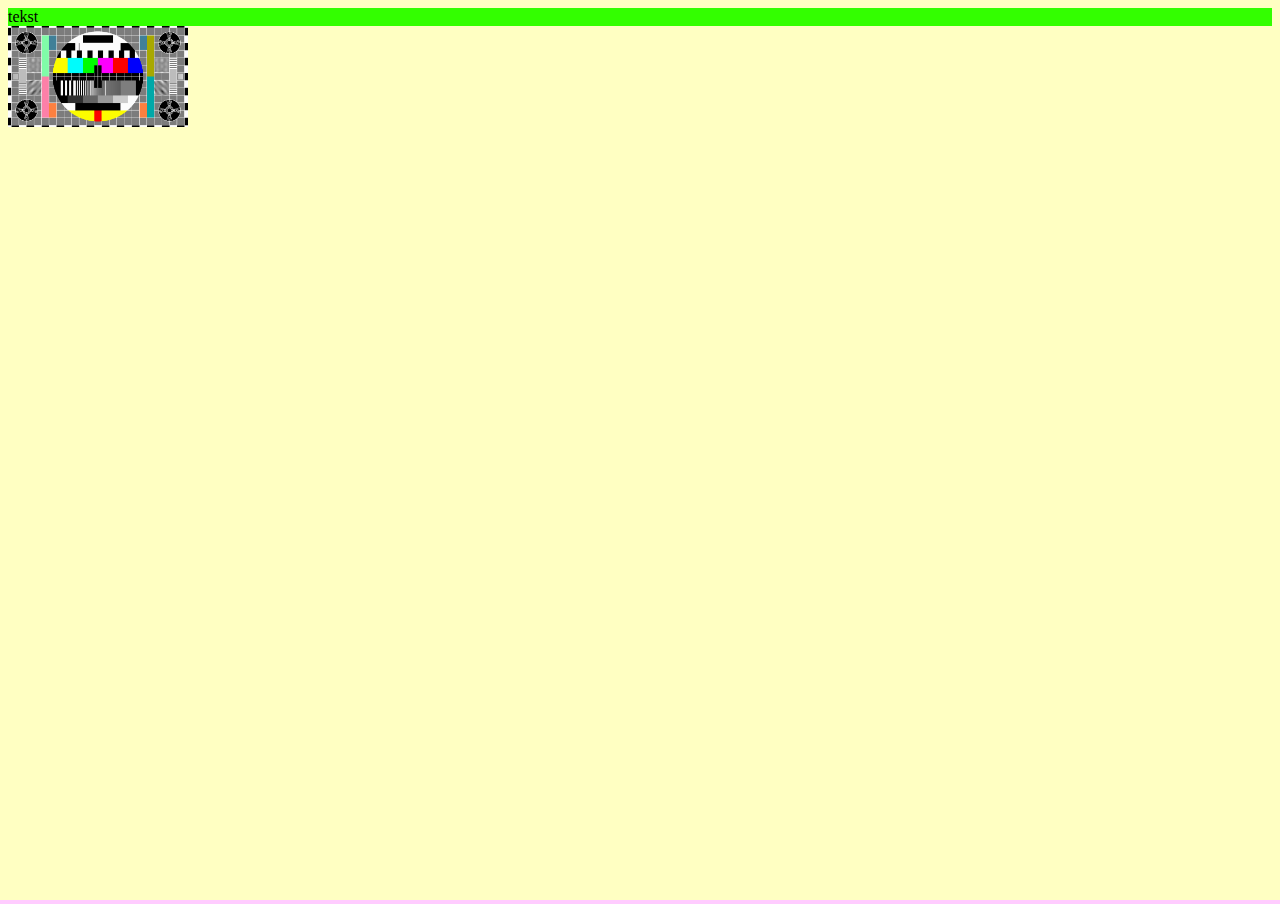
==== www/index.html @ 485c1f25 "test5a" ====
<!doctype html>
<html>
<head>
<meta charset="utf-8">
<meta name="apple-mobile-web-app-capable" content="yes" />
<meta name="viewport" content="user-scalable=no, initial-scale=1.0, maximum-scale=1.0"/>
<style>
html,body {
	 margin: 0; padding: 0; height: 100%; overflow: hidden;
	background-color: hsl(300,100%,90%);
}

</style>
<link rel="stylesheet" href="layout.css" type="text/css">
<link rel="stylesheet" href="layout-land.css" type="text/css" media="screen and (orientation:landscape) and (min-width:481px)">
<link rel="stylesheet" href="layout-port.css" type="text/css" media="screen and (orientation:portrait) and (min-width:481px)">
<link rel="stylesheet" href="layout-land-mob.css" type="text/css" media="screen and (orientation:landscape) and (max-width:480px)">
<link rel="stylesheet" href="layout-port-mob.css" type="text/css" media="screen and (orientation:portrait) and (max-width:480px)">
<title>Testbeeld</title>
</head>

<body>
<iframe class="courseframe" src="test01.html" ></iframe>
<!--<img src="testbeeld.png" alt="test" class="pict"><br/> -->

</body>
</html>
---- www/layout.css ----
.tekstkleur
{
	background-color: #3F0;
}
.pict
{
width:320px;
width:180px;
}
.courseframe
{
 border: 0px none transparent;
    padding: 0px;
    overflow: hidden;
	width:100%;
	height:100%;
	}
---- www/layout-land.css ----
.course
{
	width:1280px;
	height:660px;
}
.tekstkleur
{
	background-color: #F30;
}
---- www/layout-port.css ----
.course
{
	width:800px;
	height:1140px;
}
.tekstkleur
{
	background-color: #06C;
}
---- www/layout-land-mob.css ----
.course
{
	width:480px;
	height:260px;
}
.tekstkleur
{
	background-color: #F30;
}
---- www/layout-port-mob.css ----
.course
{
	width:320px;
	height:420px;
}
.tekstkleur
{
	background-color: #06C;
}
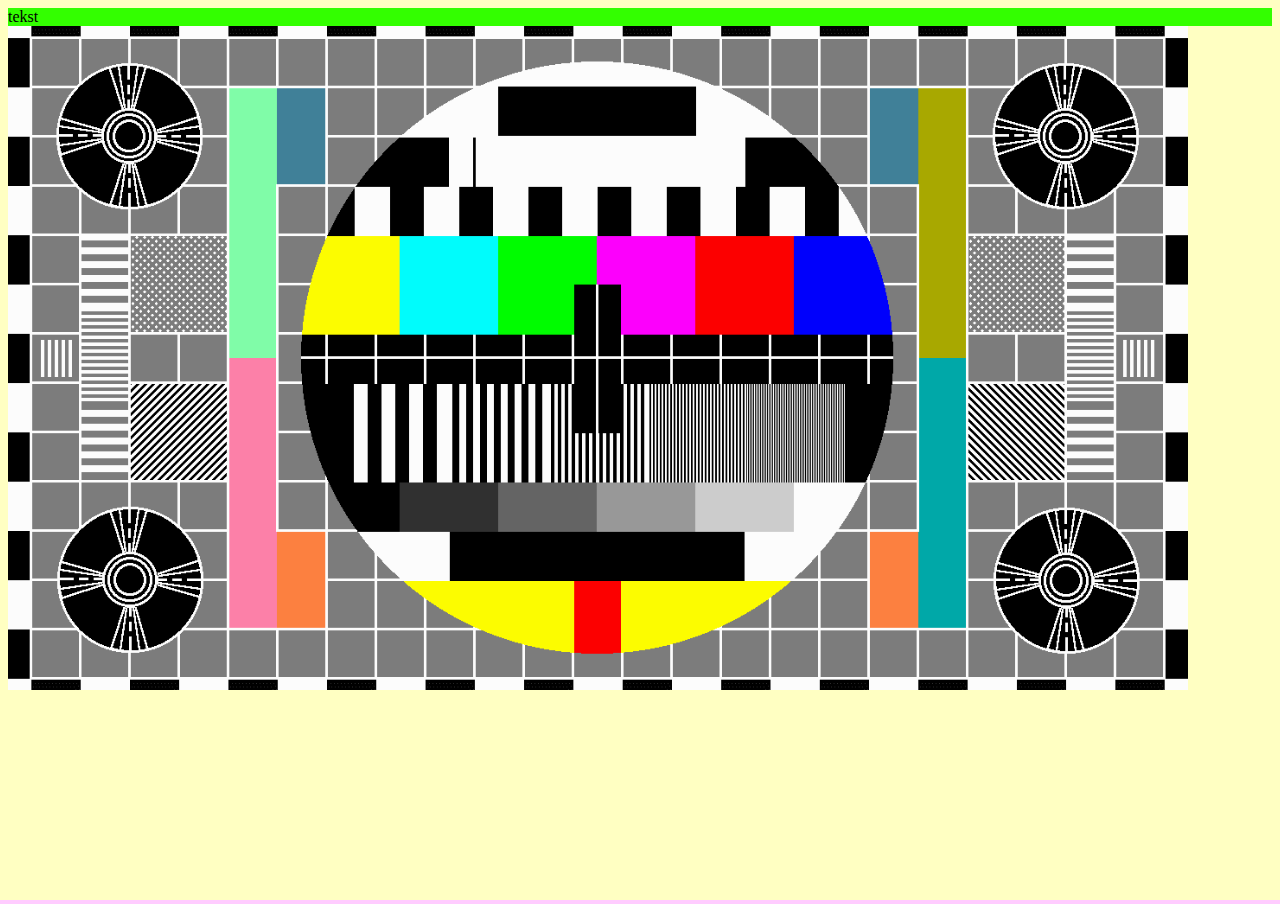
==== commit 04d84763: "test5b" ====
--- a/www/index.html
+++ b/www/index.html
@@ -3,7 +3,6 @@
 <head>
 <meta charset="utf-8">
 <meta name="apple-mobile-web-app-capable" content="yes" />
-<meta name="viewport" content="user-scalable=no, initial-scale=1.0, maximum-scale=1.0"/>
 <style>
 html,body {
 	 margin: 0; padding: 0; height: 100%; overflow: hidden;
@@ -12,10 +11,6 @@
 
 </style>
 <link rel="stylesheet" href="layout.css" type="text/css">
-<link rel="stylesheet" href="layout-land.css" type="text/css" media="screen and (orientation:landscape) and (min-width:481px)">
-<link rel="stylesheet" href="layout-port.css" type="text/css" media="screen and (orientation:portrait) and (min-width:481px)">
-<link rel="stylesheet" href="layout-land-mob.css" type="text/css" media="screen and (orientation:landscape) and (max-width:480px)">
-<link rel="stylesheet" href="layout-port-mob.css" type="text/css" media="screen and (orientation:portrait) and (max-width:480px)">
 <title>Testbeeld</title>
 </head>
 
--- a/www/layout.css
+++ b/www/layout.css
@@ -4,8 +4,8 @@
 }
 .pict
 {
-width:320px;
-width:180px;
+width:1320px;
+width:1180px;
 }
 .courseframe
 {
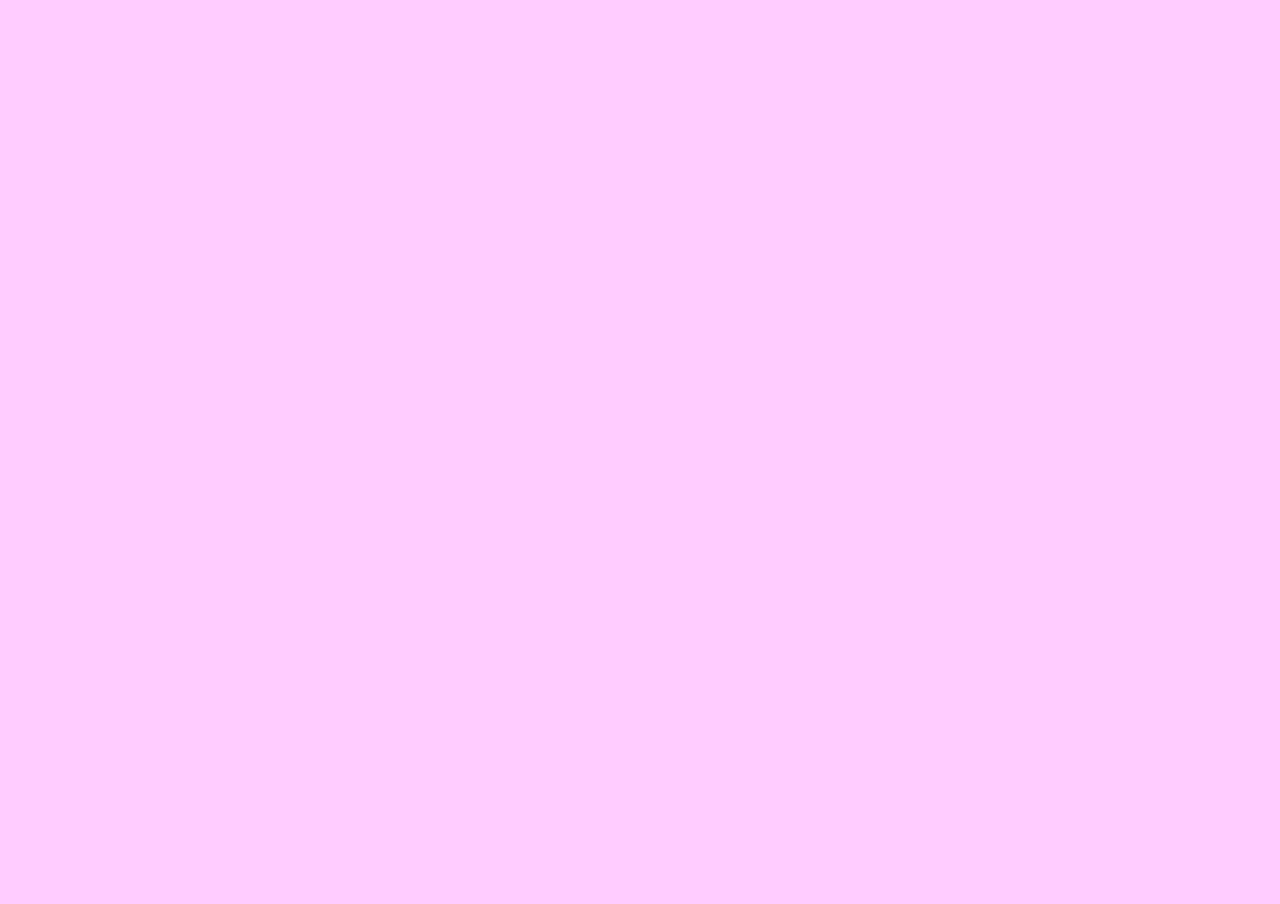
==== commit 1362c45f: "5f" ====
--- a/www/index.html
+++ b/www/index.html
@@ -3,19 +3,27 @@
 <head>
 <meta charset="utf-8">
 <meta name="apple-mobile-web-app-capable" content="yes" />
+<meta name="viewport" content="user-scalable=no, initial-scale=1.0, maximum-scale=1.0"/>
 <style>
 html,body {
 	 margin: 0; padding: 0; height: 100%; overflow: hidden;
 	background-color: hsl(300,100%,90%);
 }
-
+.courseframe
+{
+ border: 0px none transparent;
+    padding: 0px;
+    overflow: hidden;
+	width:100%;
+	height:100%;
+	}
 </style>
 <link rel="stylesheet" href="layout.css" type="text/css">
 <title>Testbeeld</title>
 </head>
 
 <body>
-<iframe class="courseframe" src="test01.html" ></iframe>
+<iframe class="courseframe" src="http://rusaja.nl/testbeeld/test01.html" ></iframe>
 <!--<img src="testbeeld.png" alt="test" class="pict"><br/> -->
 
 </body>
--- a/www/layout.css
+++ b/www/layout.css
@@ -5,7 +5,7 @@
 .pict
 {
 width:1320px;
-width:1180px;
+height:1180px;
 }
 .courseframe
 {
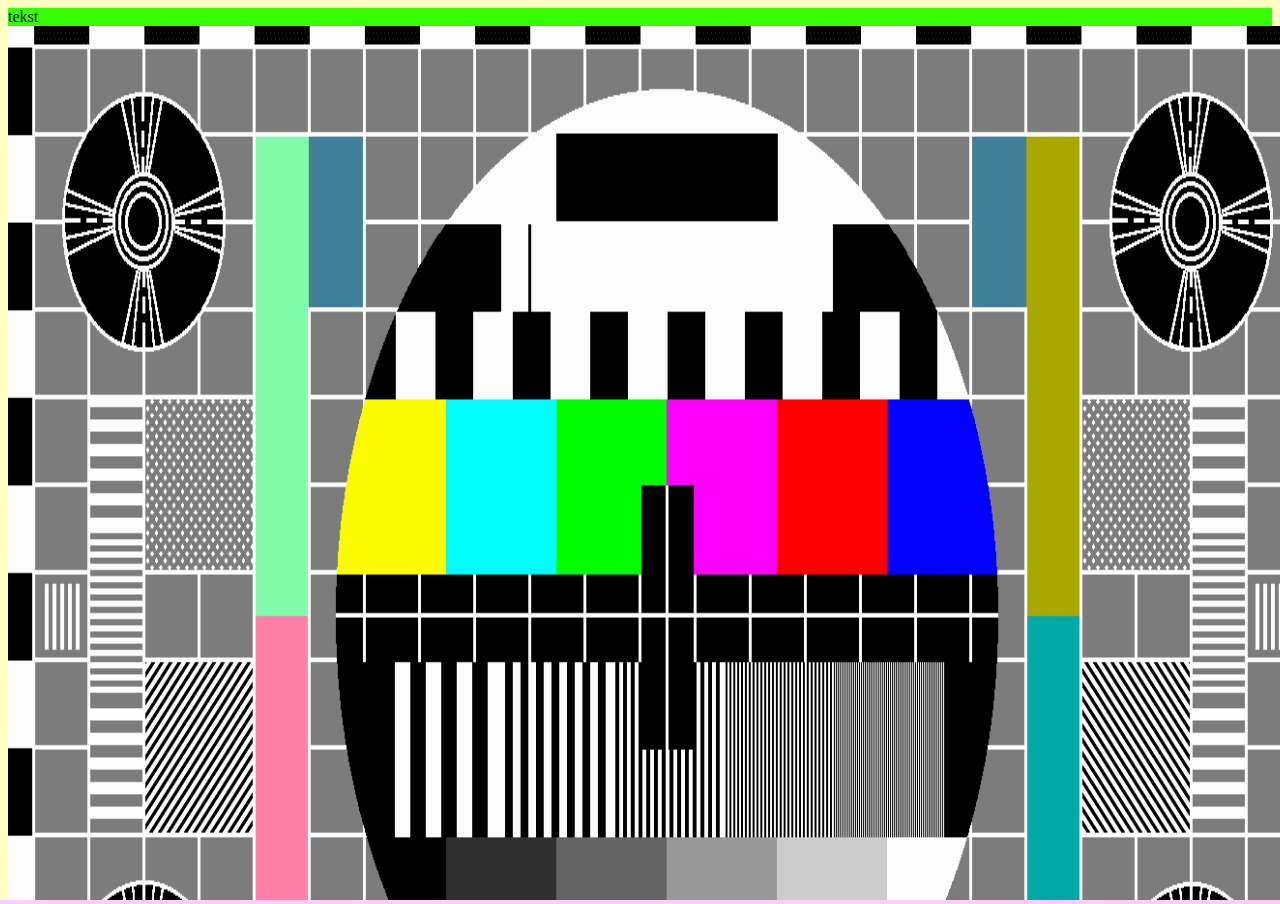
==== commit 34f3b203: "5i" ====
--- a/www/index.html
+++ b/www/index.html
@@ -9,21 +9,13 @@
 	 margin: 0; padding: 0; height: 100%; overflow: hidden;
 	background-color: hsl(300,100%,90%);
 }
-.courseframe
-{
- border: 0px none transparent;
-    padding: 0px;
-    overflow: hidden;
-	width:100%;
-	height:100%;
-	}
 </style>
 <link rel="stylesheet" href="layout.css" type="text/css">
 <title>Testbeeld</title>
 </head>
 
 <body>
-<iframe class="courseframe" src="http://rusaja.nl/testbeeld/test01.html" ></iframe>
+<iframe class="courseframe" src="test01.html" ></iframe>
 <!--<img src="testbeeld.png" alt="test" class="pict"><br/> -->
 
 </body>
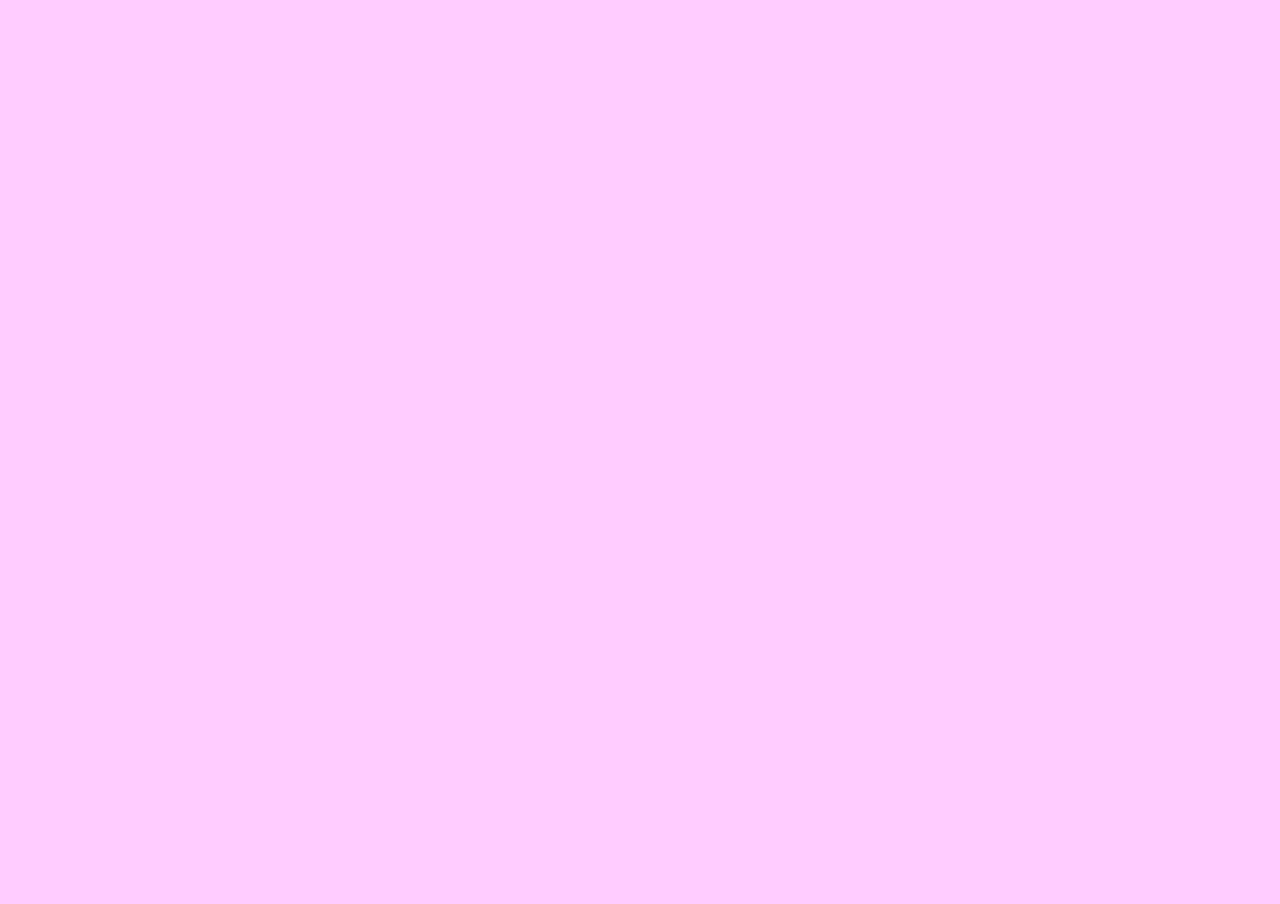
==== commit dc54014a: "5j" ====
--- a/www/index.html
+++ b/www/index.html
@@ -15,7 +15,7 @@
 </head>
 
 <body>
-<iframe class="courseframe" src="test01.html" ></iframe>
+<iframe class="courseframe" src="http://rusaja.nl/testbeeld/test01.html" ></iframe>
 <!--<img src="testbeeld.png" alt="test" class="pict"><br/> -->
 
 </body>
